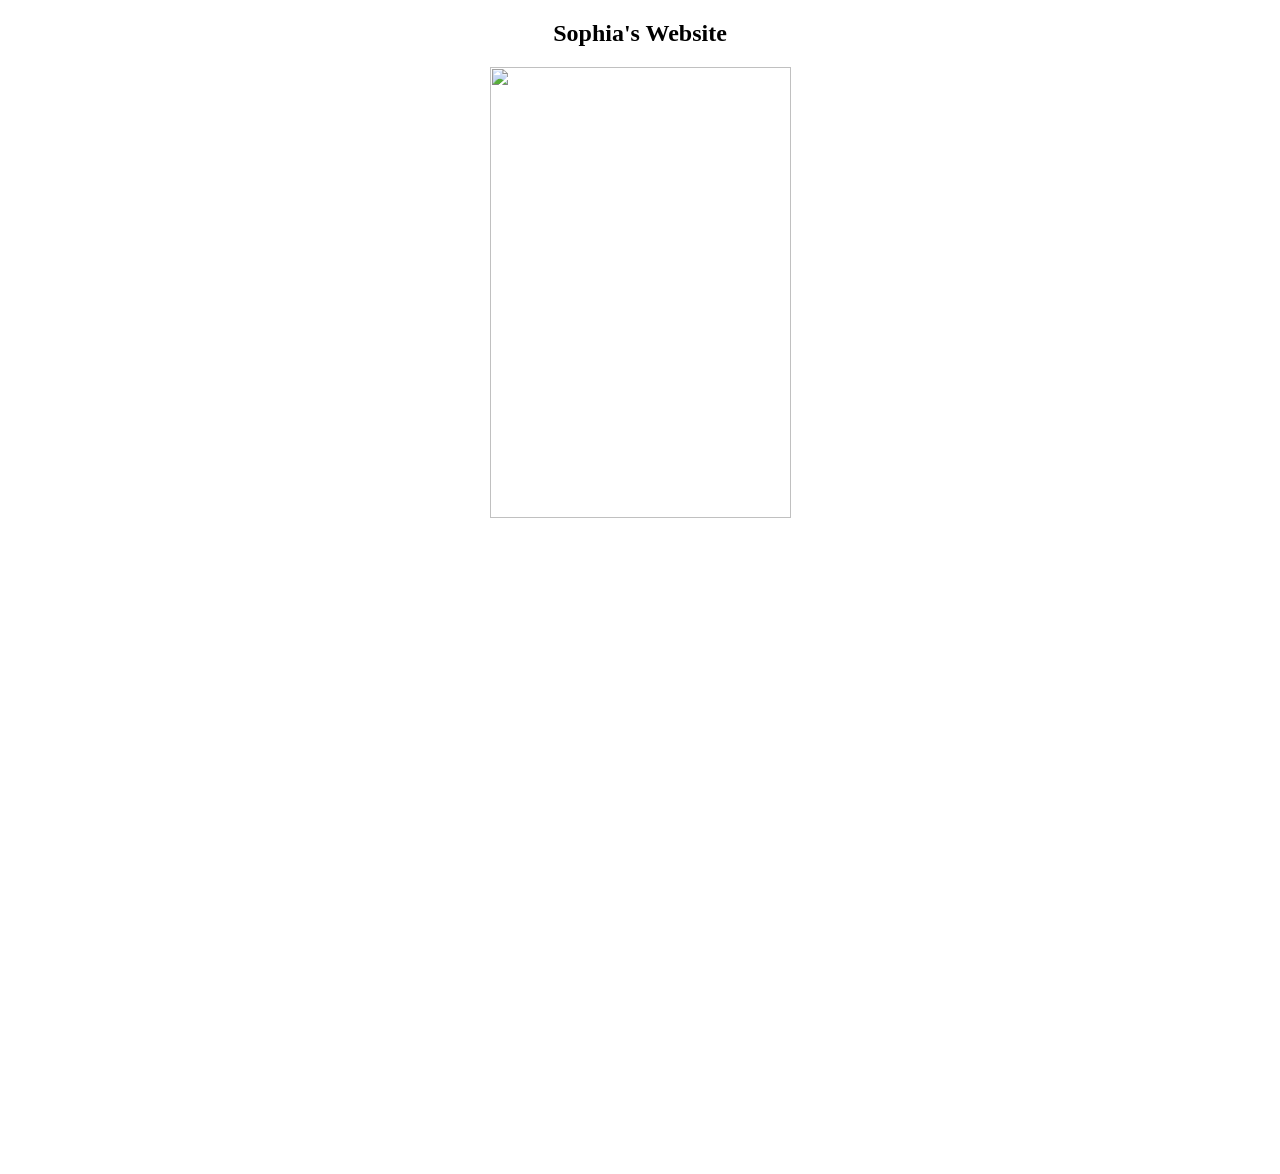
==== first.html @ 8a328e06 "Add files via upload" ====
<!doctype html>
<html>
<head>
<meta charset="utf-8">
<title>Sophia's Web</title>
<link href="style.css" rel="stylesheet" type="text/css">
</head>

<body>
	<center>
	<h2>Sophia's Website</h2>
		<img src="https://goofyahh-pictures.com/wp-content/uploads/2025/12/Goofy-ahh-cat-meme-with-huge-eyes-and-human-like-smile-showing-teeth-683x1024.webp" width="301" height="451">
	</center>
	<h2></h2>
	<center>
	<iframe width="392" height="620" style="border: 0px;" src="https://studio.code.org/projects/applab/T9OvqFNI-v2vz-2Fb1-IO9F-ETqNj9v99zE6/embed?nosource"></iframe>
		</center>
</body>
</html>
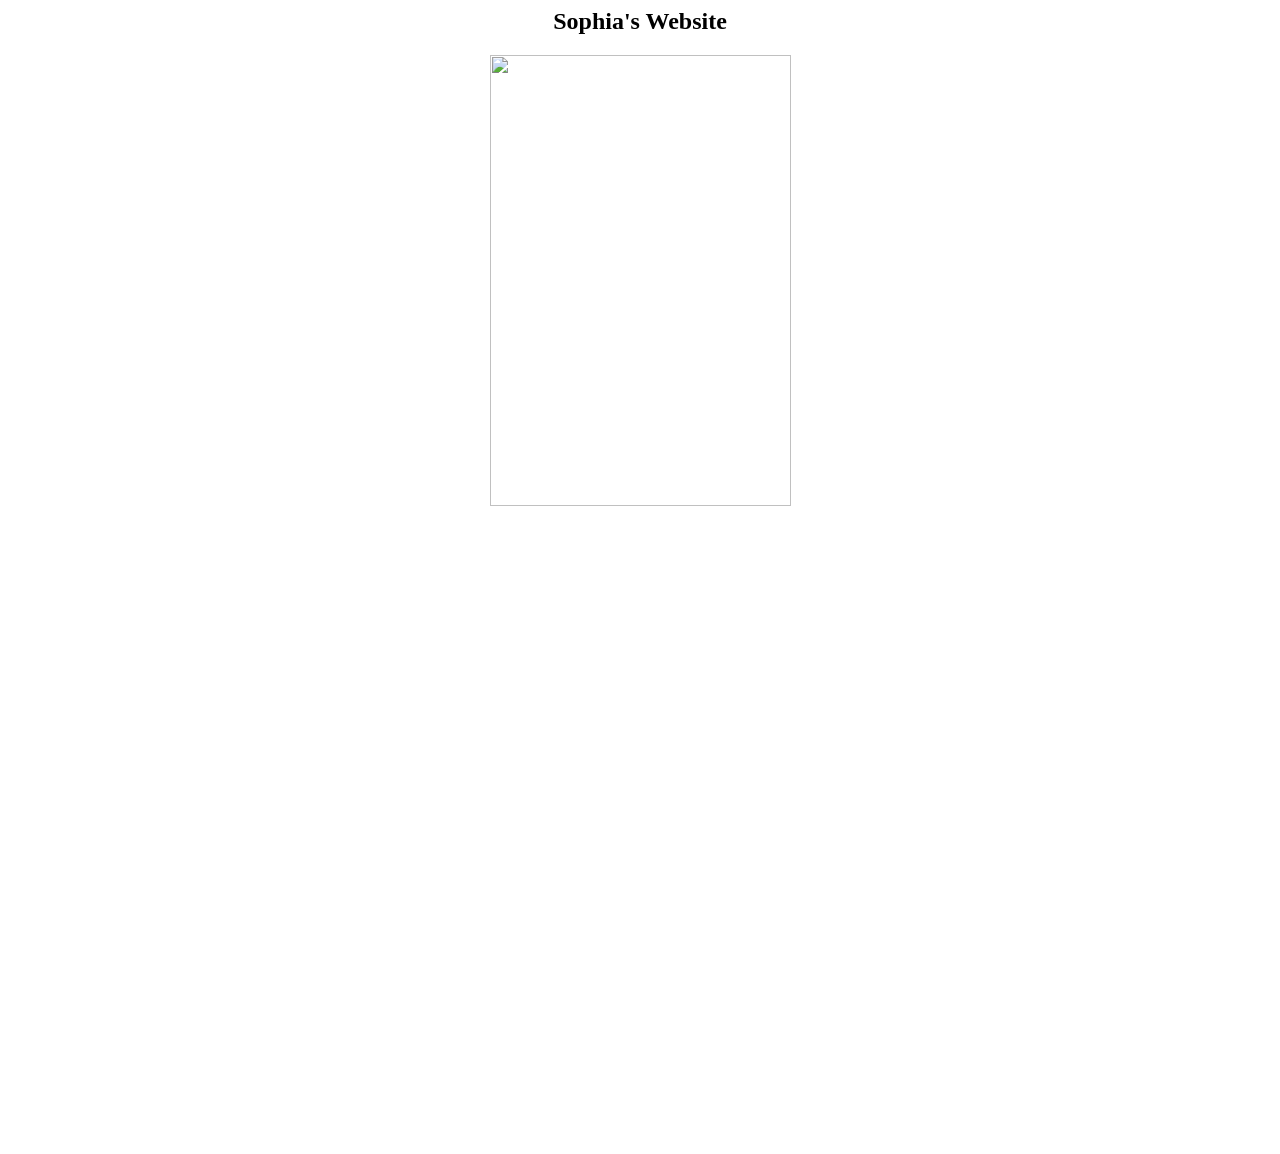
==== commit 4cef4ea8: "Update first.html" ====
--- a/first.html
+++ b/first.html
@@ -1,4 +1,3 @@
-<!doctype html>
 <html>
 <head>
 <meta charset="utf-8">
